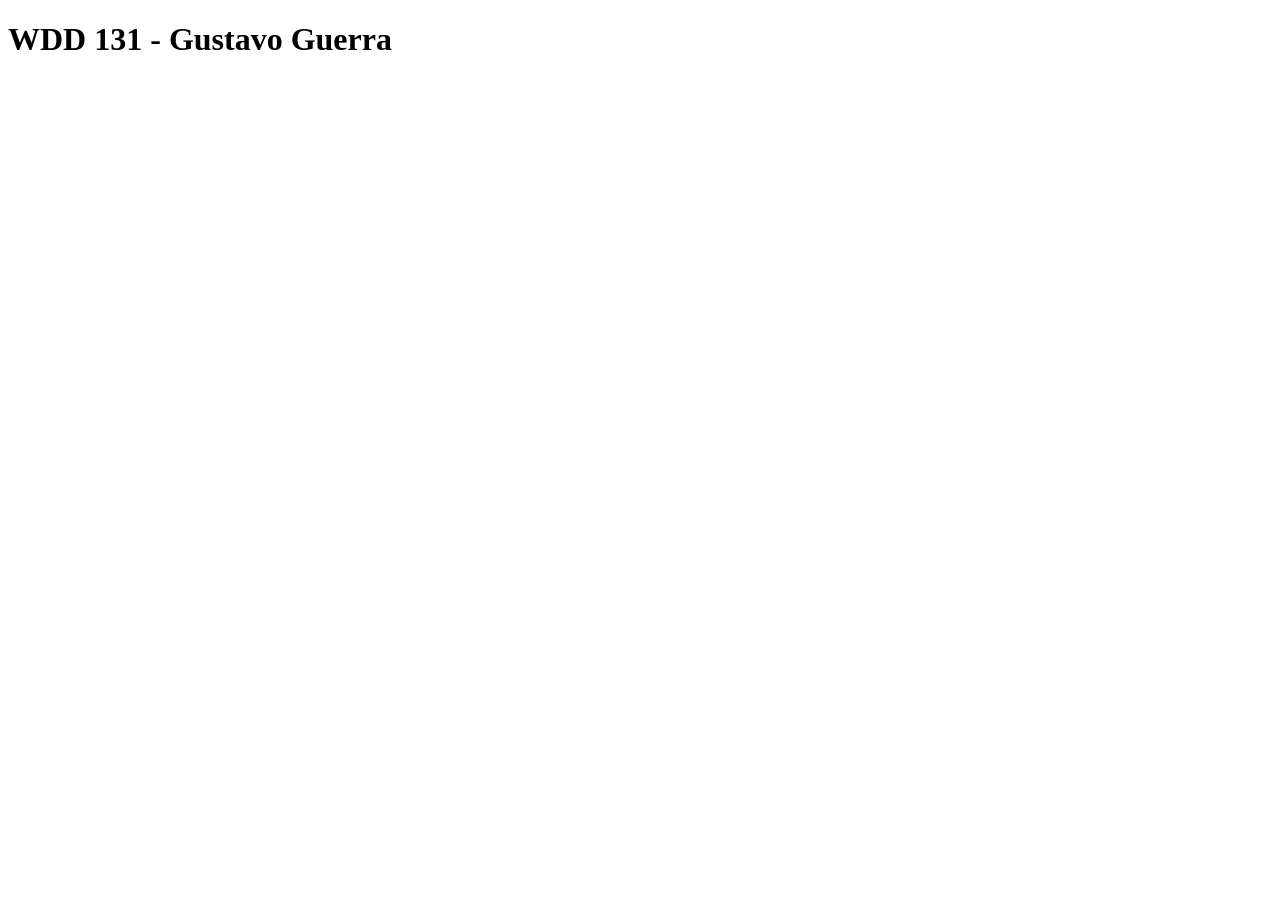
==== index.html @ 06518243 "initial commit" ====
<!DOCTYPE html>
<html lang="en">
<head>
    <meta charset="UTF-8">
    <meta name="viewport" content="width=device-width, initial-scale=1.0">
    <title>Document</title>
</head>
<body>
    <h1>WDD 131 - Gustavo Guerra</h1>
</body>
</html>
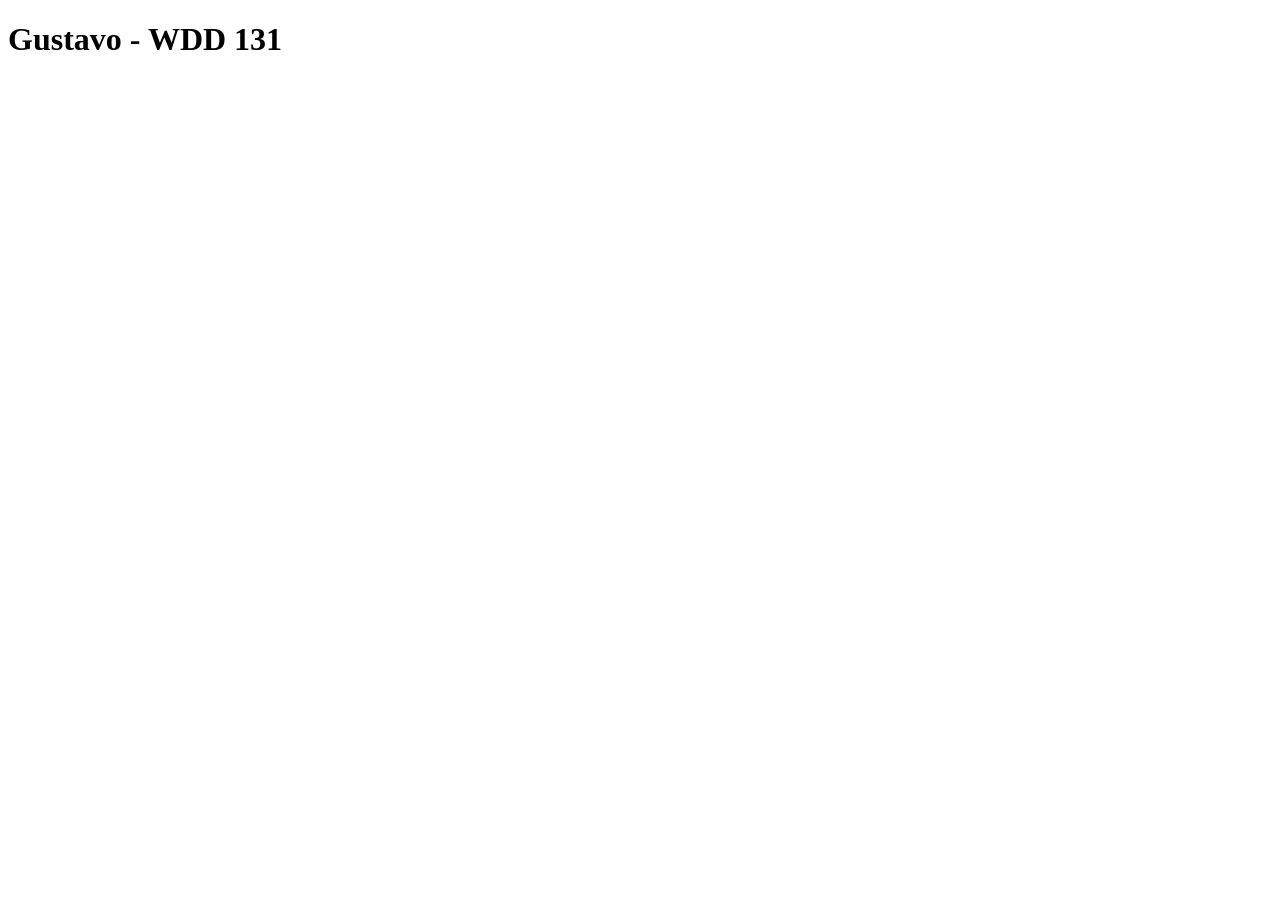
==== commit 7efa6137: "initial commit" ====
--- a/index.html
+++ b/index.html
@@ -3,9 +3,9 @@
 <head>
     <meta charset="UTF-8">
     <meta name="viewport" content="width=device-width, initial-scale=1.0">
-    <title>Document</title>
+    <title>WDD 131</title>
 </head>
 <body>
-    <h1>WDD 131 - Gustavo Guerra</h1>
+    <h1>Gustavo - WDD 131</h1>
 </body>
 </html>
